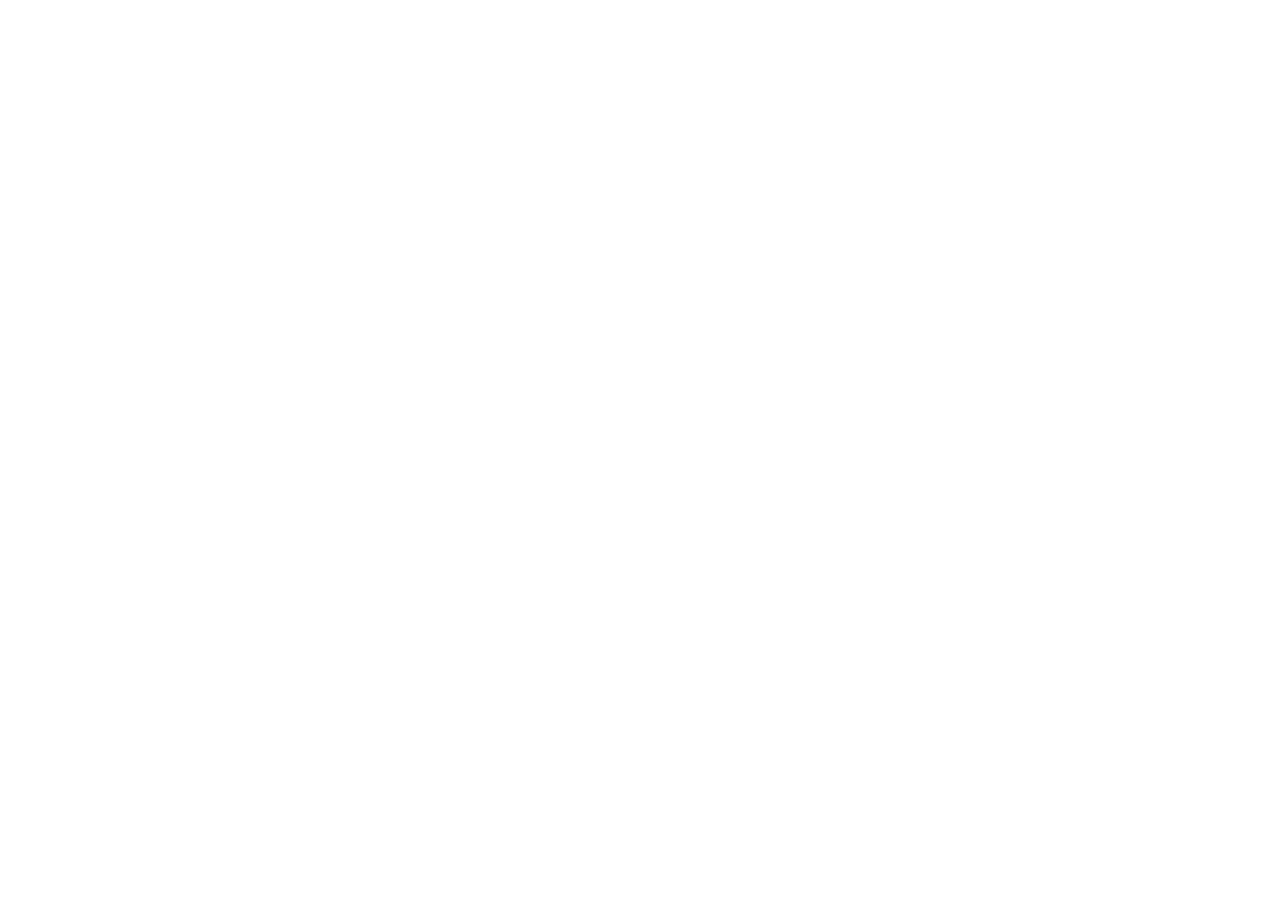
==== index.html @ cece366d "init" ====
<!DOCTYPE html>
<html lang="en">
  <head>
    <meta charset="UTF-8" />
    <meta http-equiv="X-UA-Compatible" content="IE=edge" />
    <meta name="viewport" content="width=device-width, initial-scale=1.0" />
    <title>Cara Club | Homepage</title>
    <link rel="stylesheet" href="style/style.css" />
  </head>
  <body>
    <script src="scripts/main.js"></script>
  </body>
</html>
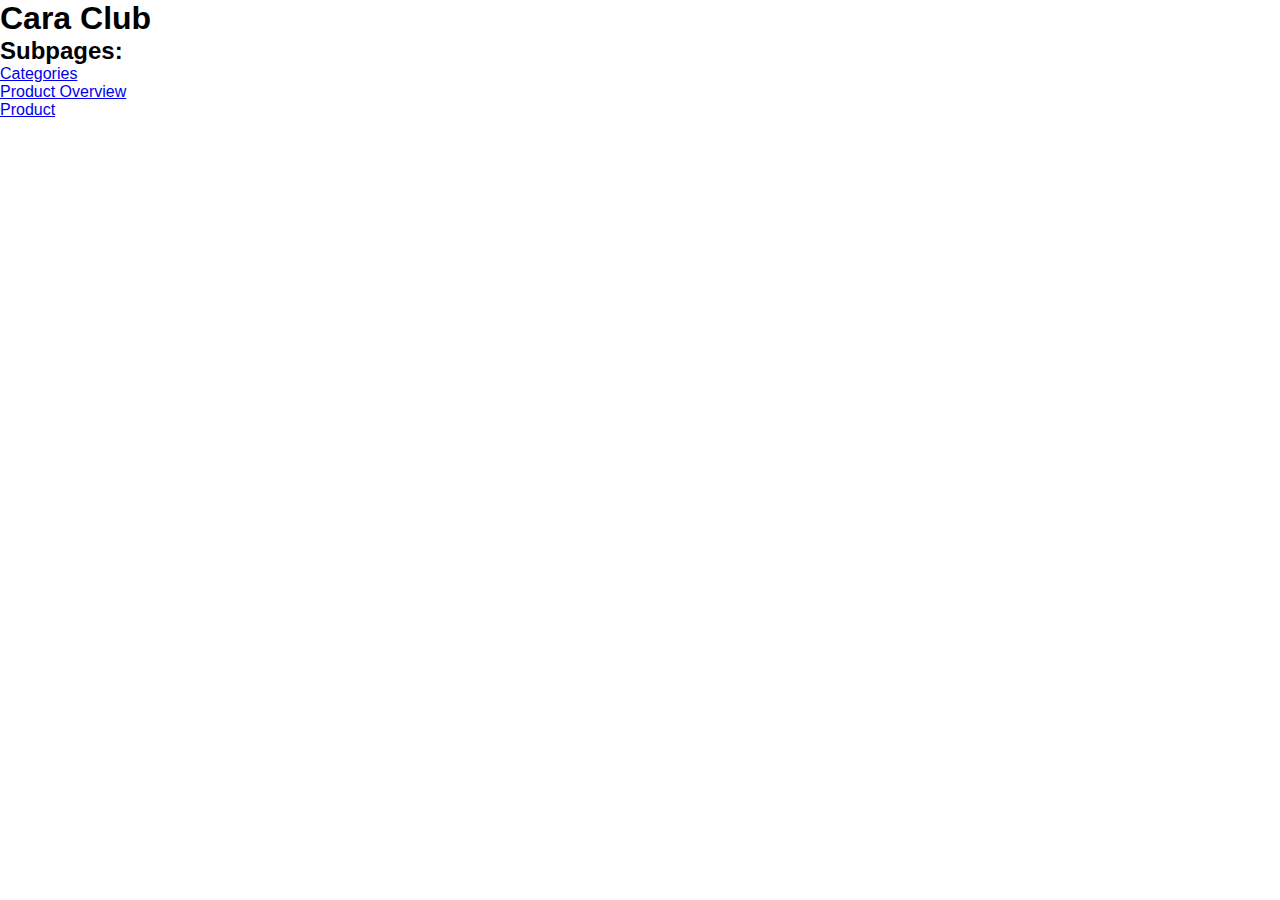
==== commit 8b3084a3: "rename some files & add content to all pages" ====
--- a/index.html
+++ b/index.html
@@ -8,6 +8,15 @@
     <link rel="stylesheet" href="style/style.css" />
   </head>
   <body>
+    <main>
+      <h1>Cara Club</h1>
+      <h2>Subpages:</h2>
+      <ul>
+        <li><a href="category.html">Categories</a></li>
+        <li><a href="productlist.html">Product Overview</a></li>
+        <li><a href="product.html">Product</a></li>
+      </ul>
+    </main>
     <script src="scripts/main.js"></script>
   </body>
 </html>
--- a/style/style.css
+++ b/style/style.css
@@ -0,0 +1,16 @@
+* {
+  box-sizing: border-box;
+  margin: 0;
+  padding: 0;
+  list-style: none;
+}
+
+html {
+  font-family: "Avenir", "Helvetica Neue", sans-serif;
+  scroll-behavior: smooth;
+}
+
+img {
+  max-width: 100%;
+  height: auto;
+}
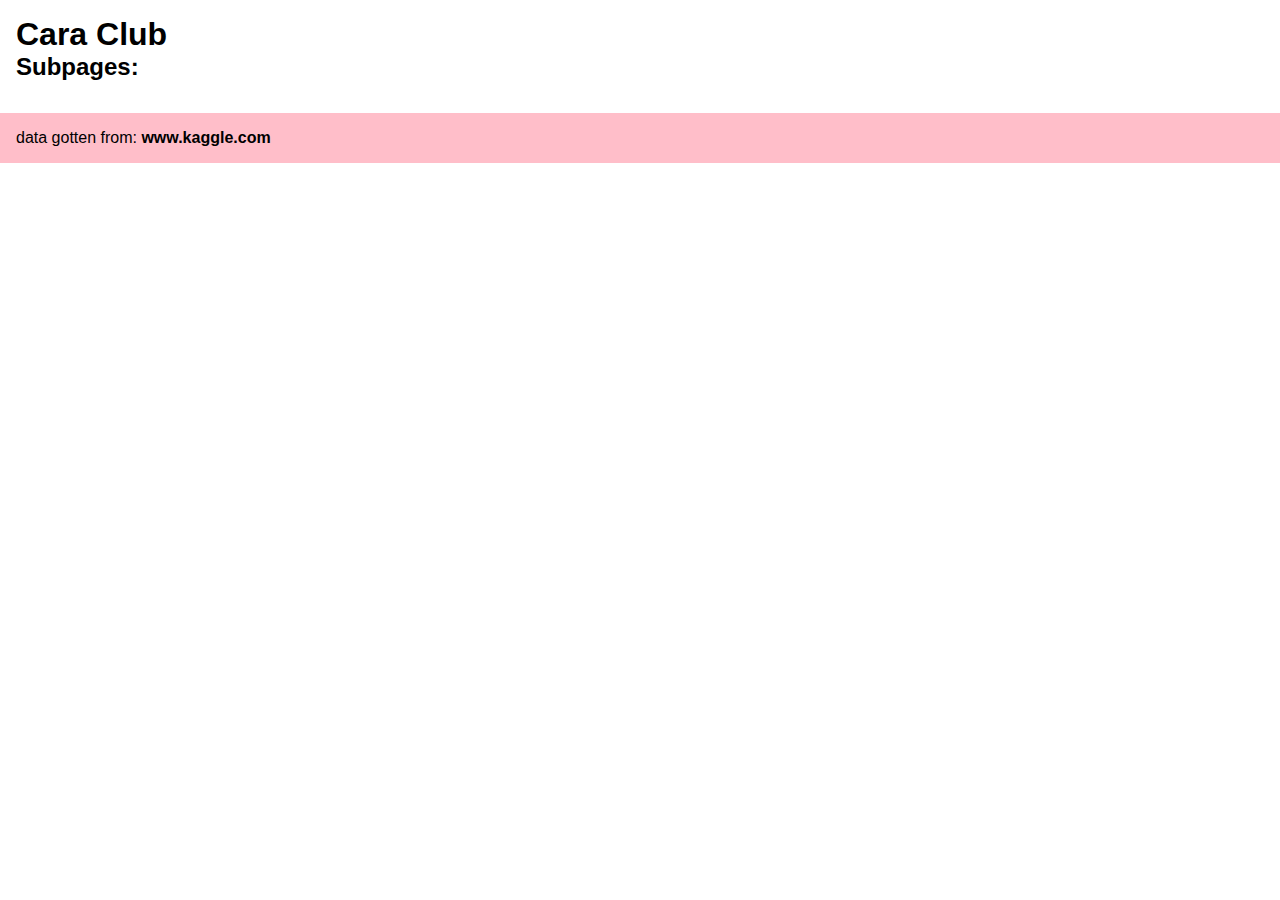
==== commit c54270c6: "CSS custom props + footer data source" ====
--- a/index.html
+++ b/index.html
@@ -11,12 +11,16 @@
     <main>
       <h1>Cara Club</h1>
       <h2>Subpages:</h2>
-      <ul>
-        <li><a href="category.html">Categories</a></li>
-        <li><a href="productlist.html">Product Overview</a></li>
-        <li><a href="product.html">Product</a></li>
-      </ul>
     </main>
+    <footer>
+      <p>
+        data gotten from:
+        <a
+          href="https://www.kaggle.com/paramaggarwal/fashion-product-images-dataset"
+          >www.kaggle.com</a
+        >
+      </p>
+    </footer>
     <script src="scripts/main.js"></script>
   </body>
 </html>
--- a/style/style.css
+++ b/style/style.css
@@ -4,13 +4,308 @@
   padding: 0;
   list-style: none;
 }
-
+:root {
+  --pink-colour: rgb(255, 190, 201);
+  --black-border: solid black 3px;
+  --padding-1rem: 1rem;
+  --font-weight: 900;
+}
 html {
   font-family: "Avenir", "Helvetica Neue", sans-serif;
   scroll-behavior: smooth;
 }
-
+main {
+  padding: var(--padding-1rem);
+}
 img {
+  display: block;
   max-width: 100%;
   height: auto;
 }
+
+a {
+  text-decoration: none;
+  color: black;
+  font-weight: bold;
+}
+
+/* Top Navigation Bar */
+.topNav {
+  display: flex;
+  flex-direction: column;
+  align-items: center;
+  background-color: var(--pink-colour);
+  padding: var(--padding-1rem);
+}
+
+.topNav ul {
+  display: flex;
+  flex-direction: row;
+  margin: auto;
+  flex-wrap: nowrap;
+}
+
+.topNav ul li {
+  margin: 0 3vw;
+}
+
+.topNav ul li a:hover {
+  font-weight: var(--font-weight);
+}
+
+/* breadcrumbs */
+.breadcrumbs {
+  list-style-type: none;
+  display: flex;
+  flex-wrap: wrap;
+  grid-column: 1 / -1;
+}
+.breadcrumbs li::after {
+  display: inline-block;
+  margin: 0 1rem;
+  content: ">";
+}
+.breadcrumbs li:last-child::after {
+  content: "";
+}
+.breadcrumbs li a:hover {
+  font-weight: var(--font-weight);
+}
+/* Footer Styling */
+footer {
+  padding: var(--padding-1rem);
+  background-color: var(--pink-colour);
+  margin-top: 1rem;
+}
+
+.footerNav {
+  display: flex;
+  flex-direction: row;
+  justify-content: space-between;
+  align-items: center;
+}
+
+.footerNav ul {
+  display: flex;
+  flex-direction: column;
+  margin: auto;
+}
+
+.product main {
+  display: grid;
+  grid-template-columns: 1fr;
+}
+/* PRODUCT PAGE */
+
+/* Purchase Box Section */
+.purchaseBox {
+  padding: var(--padding-1rem);
+  display: flex;
+  flex-direction: column;
+}
+
+.purchaseBox form {
+  margin: 1rem 0;
+}
+
+.purchaseBox form label {
+  display: flex;
+  align-items: center;
+  justify-content: center;
+  font-weight: var(--font-weight);
+}
+
+.purchaseBox form label select {
+  padding: 1rem 1rem;
+  margin-left: 2rem;
+  border: var(--black-border);
+  background-color: var(--pink-colour);
+  border-radius: 15px;
+  font-weight: var(--font-weight);
+}
+
+.purchaseBox form button {
+  width: 100%;
+  padding: var(--padding-1rem);
+  margin-top: 1rem;
+  background-color: var(--pink-colour);
+  border: var(--black-border);
+  border-radius: 10px;
+  font-weight: var(--font-weight);
+}
+/* not sure if going to add effect or colour change */
+/* .purchaseBox form button:hover {
+  background-color: red;
+} */
+
+/* Product Information */
+dl dt {
+  margin: 0.4rem 0;
+  font-weight: bold;
+}
+dl dd {
+  margin: 0;
+  padding: 0 0 0.4rem 1rem;
+}
+
+/* Brand Information */
+.brandInfo {
+  border-top: lightgrey 2px solid;
+}
+.brandInfo h1 {
+  font-size: xx-large;
+}
+
+.brandInfo p {
+  padding-left: 1rem;
+}
+
+/* DESKTOP */
+@media screen and (min-width: 1000px) {
+  .product main {
+    grid-template-columns: 1fr 1fr;
+  }
+  .product img {
+    grid-column: 1;
+  }
+  .purchaseBox {
+    grid-column: span 1;
+  }
+  .productInfo {
+    grid-column: span 1;
+    grid-template-columns: 1fr 1fr;
+  }
+}
+
+/* PRODUCT LIST */
+.productlist main {
+  display: grid;
+  grid-template-columns: repeat(auto-fit, minmax(300px, 1fr));
+  gap: 4rem;
+}
+
+.productList article {
+  display: flex;
+  flex-direction: column;
+  /* position: relative;
+  overflow: hidden; */
+}
+
+.productCard h3 {
+  margin-top: 0.4rem;
+}
+
+.productCard p {
+  font-size: 1.1rem;
+  margin-top: 0.5rem;
+}
+
+.productCard a {
+  width: 100%;
+  padding: var(--padding-1rem);
+  margin-top: 1rem;
+  display: flex;
+  justify-content: center;
+  background-color: pink;
+  border: var(--black-border);
+  border-radius: 10px;
+}
+.productCard:hover {
+  transform: scale(1.02);
+}
+/* not sure if going to add effect or colour change 
+.productCard a:hover {
+  background-color: black;
+  color:white;}
+*/
+/* COPIED */
+.discounted {
+  display: none;
+  visibility: hidden;
+  flex-direction: row;
+  justify-content: space-between;
+  align-items: center;
+  position: relative;
+}
+
+.discounted p {
+  width: fit-content;
+  display: block;
+  margin-bottom: 0;
+}
+.onSale .discounted ~ p {
+  color: red;
+  text-decoration: solid line-through 2px rgba(228, 6, 54, 1);
+}
+
+.onSale .discounted {
+  visibility: visible;
+  display: flex;
+}
+
+.saleLabel {
+  display: none;
+  visibility: hidden;
+}
+
+.onSale .saleLabel {
+  background-color: red;
+  display: block;
+  visibility: visible;
+  position: absolute;
+  padding: 0.3rem 1rem;
+}
+*/ .productList article.soldOut:after {
+  position: absolute;
+  top: 1rem;
+  left: 1rem;
+  content: "SOLD OUT";
+  background: var(--main-color);
+  padding: var(--padding-1rem) 1.5rem;
+  border-radius: 1rem;
+}
+
+.soldOut img {
+  opacity: 0.5;
+  filter: saturate(0);
+}
+
+.soldOut a {
+  background: black;
+  color: white;
+}
+
+/* BRAND CATEGORY */
+/*  category  */
+/*Category*/
+.letterNav ol {
+  margin: 1rem 0;
+  display: flex;
+  flex-wrap: wrap;
+  gap: 1rem;
+  font-size: xx-large;
+}
+
+.brands li {
+  padding: 0.7rem;
+  margin: 0rem;
+  border-bottom: 1px solid lightgray;
+  display: flex;
+  justify-content: flex-start;
+  align-items: center;
+}
+.brands h2 {
+  font-size: 2rem;
+  margin-top: 1rem;
+}
+
+.brands li:hover {
+  background-color: var(--pink-colour);
+  opacity: 0.7;
+}
+
+@media screen and (min-width: 726px) {
+  .brands ol {
+    column-count: 2;
+  }
+}
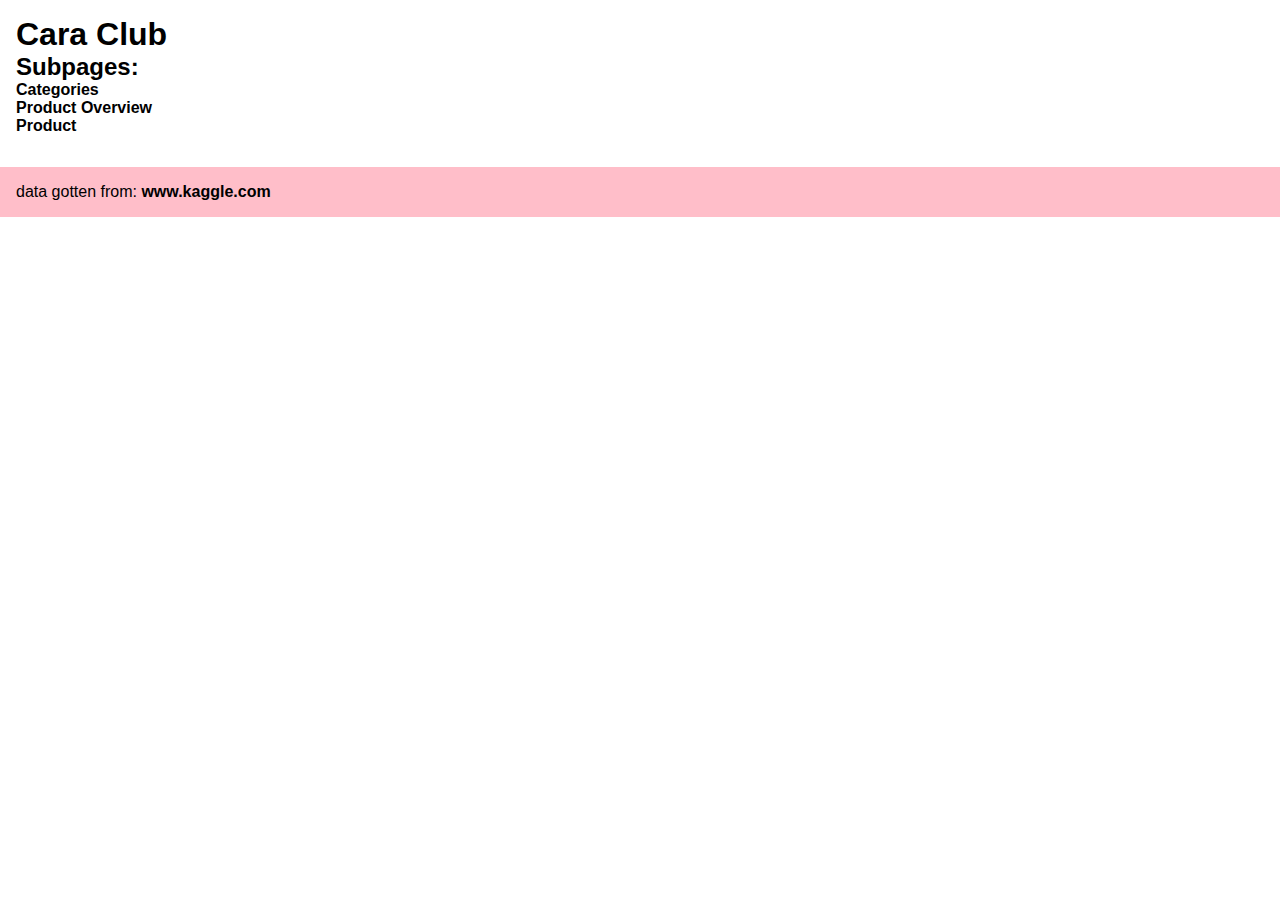
==== commit e9a9d8df: "added removed subpages navigation" ====
--- a/index.html
+++ b/index.html
@@ -11,7 +11,13 @@
     <main>
       <h1>Cara Club</h1>
       <h2>Subpages:</h2>
+      <ul>
+        <li><a href="category.html">Categories</a></li>
+        <li><a href="productlist.html">Product Overview</a></li>
+        <li><a href="product.html">Product</a></li>
+      </ul>
     </main>
+
     <footer>
       <p>
         data gotten from:
